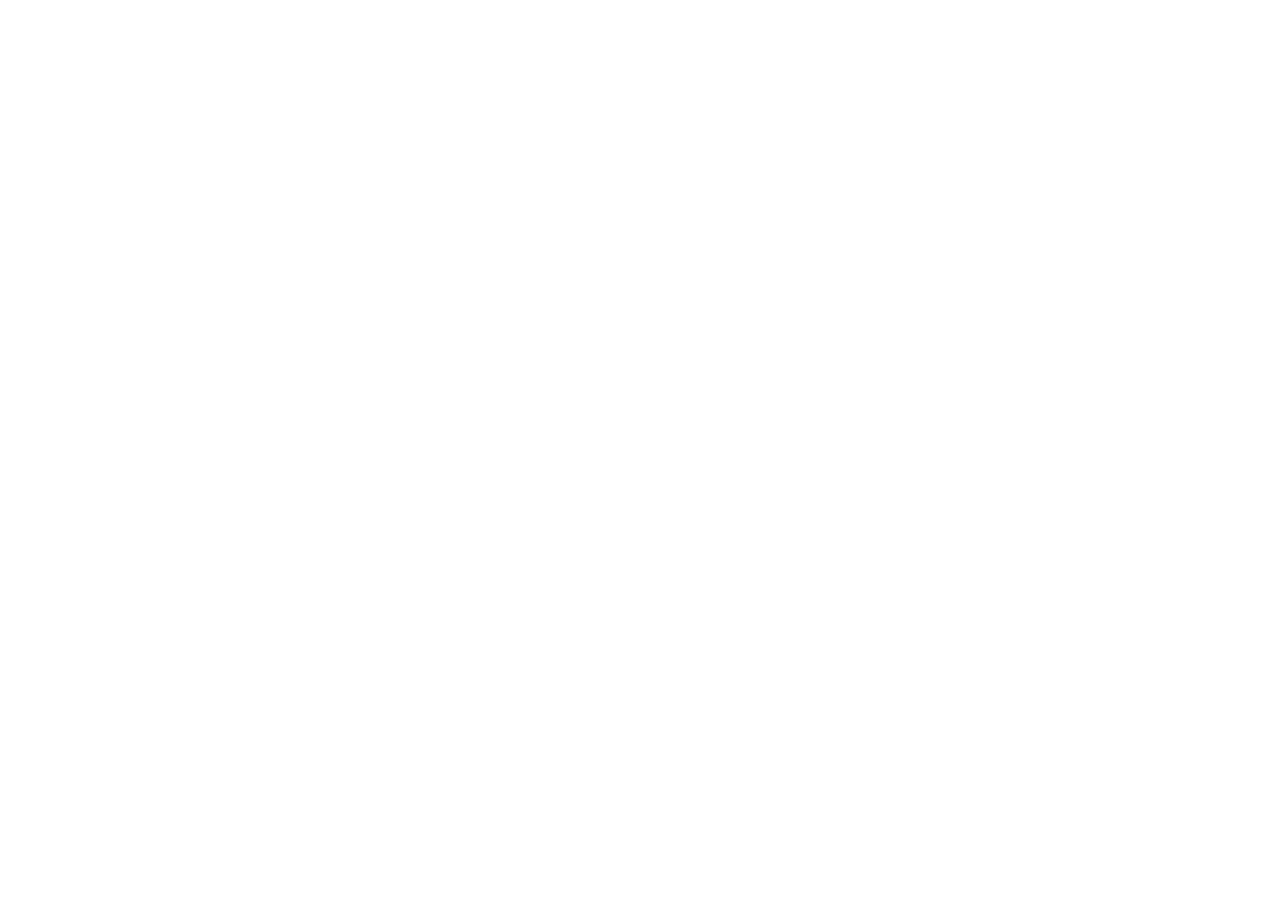
==== docs/index.html @ 4175fab6 "plugin added" ====
<!DOCTYPE html>
<html lang="en">
<head>
  <meta charset="UTF-8">
  <title>Document</title>
  <meta http-equiv="X-UA-Compatible" content="IE=edge,chrome=1" />
  <meta name="description" content="Description">
  <meta name="viewport" content="width=device-width, initial-scale=1.0, minimum-scale=1.0">
  <link rel="stylesheet" href="//cdn.jsdelivr.net/npm/docsify@4/lib/themes/vue.css">
</head>
<body>
  <div id="app"></div>
  <script>
    window.$docsify = {
      name: 'Wiki',
      repo: 'https://github.com/isa-Lai',
      coverpage: true,
      executeScript: true,
      loadSidebar: true,
      loadNavbar: true,
      mergeNavbar: true,
      maxLevel: 4,
      subMaxLevel: 2,
      search:'auto',

      search : [
        '/',            // => /README.md
        '/guide',       // => /guide.md
        '/get-started', // => /get-started.md
        '/zh-cn/',      // => /zh-cn/README.md
      ],
      // 完整配置参数
      search: {
        maxAge: 86400000, // 过期时间，单位毫秒，默认一天
        paths: 'auto', // or 'auto'
        placeholder: 'Type to search',

        // 支持本地化
        placeholder: {
          '/es/': 'Buscar',
          '/de-de/': 'Suche',
          '/ru-ru/': 'Поиск',
          '/zh-cn/': '搜索',
          '/': 'Search',
        },

        noData: 'No Results!',

        // 支持本地化
        noData: {
          '/zh-cn/': '找不到结果',
          '/': 'No Results'
        },

        // 搜索标题的最大层级, 1 - 6
        depth: 2,

        hideOtherSidebarContent: false, // 是否隐藏其他侧边栏内容

        // 避免搜索索引冲突
        // 同一域下的多个网站之间
        namespace: 'website-1',

        // 使用不同的索引作为路径前缀（namespaces）
        // 注意：仅适用于 paths: 'auto' 模式
        //
        // 初始化索引时，我们从侧边栏查找第一个路径
        // 如果它与列表中的前缀匹配，我们将切换到相应的索引
        pathNamespaces: ['/zh-cn', '/ru-ru', '/ru-ru/v1'],

        // 您可以提供一个正则表达式来匹配前缀。在这种情况下，
        // 匹配到的字符串将被用来识别索引
        pathNamespaces: /^(\/(zh-cn|ru-ru))?(\/(v1|v2))?/
      },

      
    }
  </script>
  <!-- Docsify v4 -->
  <!--script src="//cdn.jsdelivr.net/npm/docsify"></script-->
  <script src="//cdn.jsdelivr.net/npm/docsify/lib/docsify.min.js"></script>
  <script src="//cdn.jsdelivr.net/npm/docsify/lib/plugins/search.min.js"></script>
  <script src="//cdn.jsdelivr.net/npm/docsify/lib/plugins/zoom-image.min.js"></script>

</body>
</html>
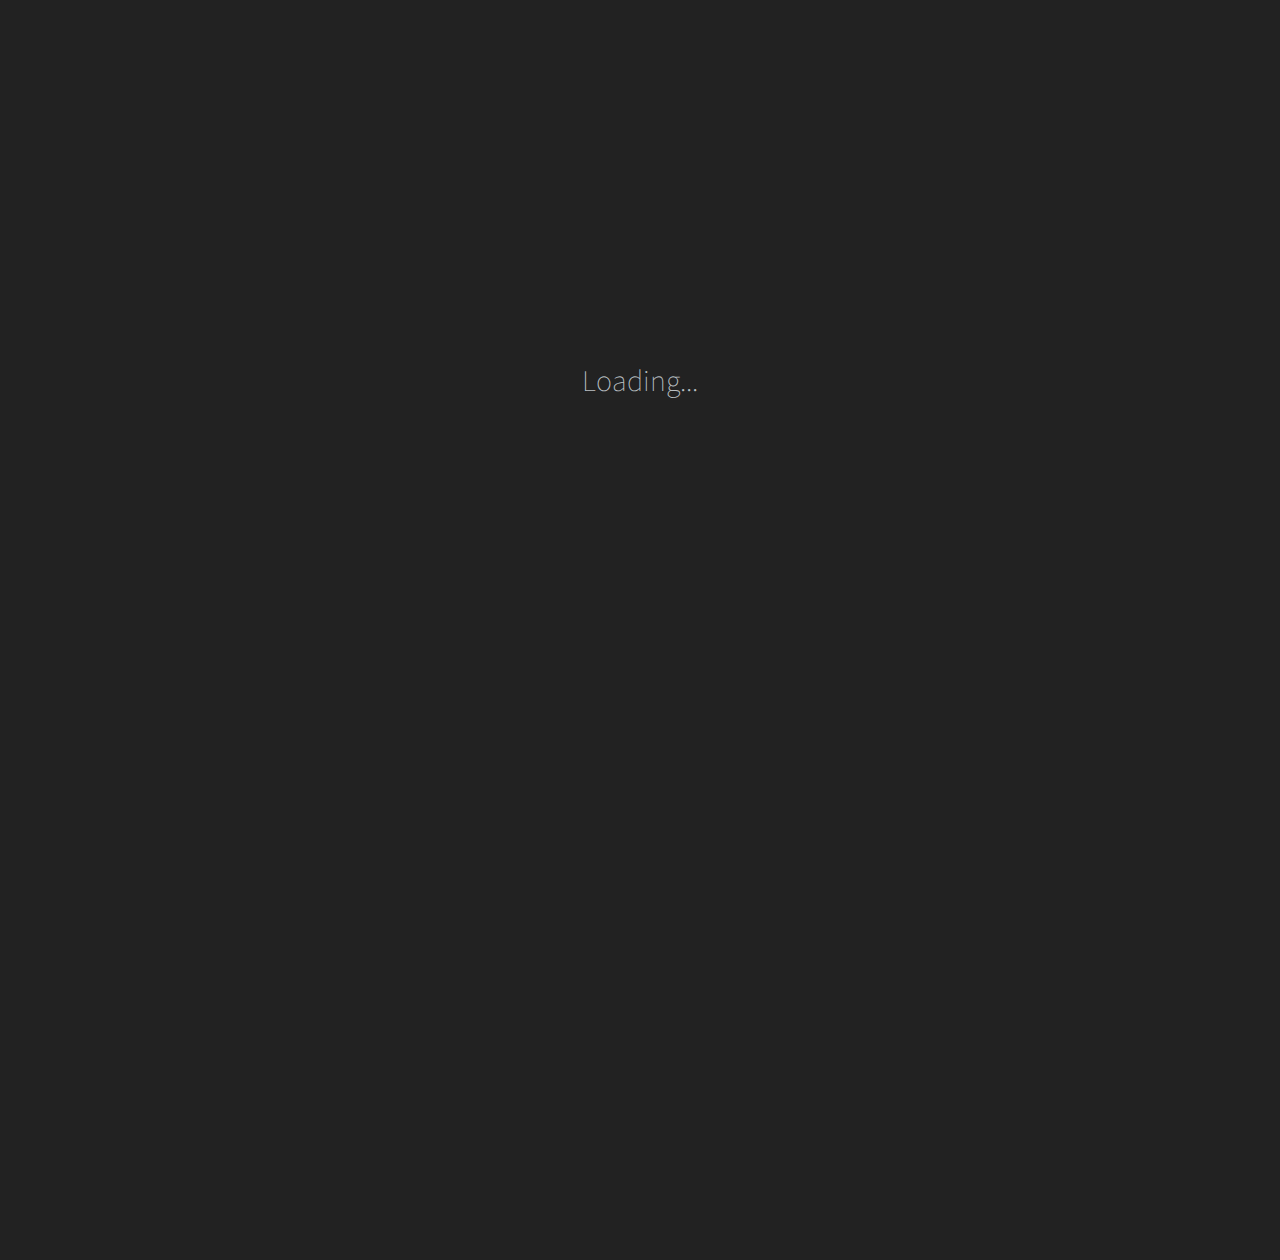
==== commit 1a924317: "Update index.html" ====
--- a/docs/index.html
+++ b/docs/index.html
@@ -6,14 +6,18 @@
   <meta http-equiv="X-UA-Compatible" content="IE=edge,chrome=1" />
   <meta name="description" content="Description">
   <meta name="viewport" content="width=device-width, initial-scale=1.0, minimum-scale=1.0">
-  <link rel="stylesheet" href="//cdn.jsdelivr.net/npm/docsify@4/lib/themes/vue.css">
+  <link rel="icon" type="image/png" href="/_media/icon.svg" hreflang="en-us">
+  <meta name="description" content="Isa Lai's Personal Wiki
+                                    ">
+  <meta name="keywords" content="isabelle, isa-lai, mcmaster,wiki,note">
+  <link rel="stylesheet" href="/css/darkly.css">
 </head>
 <body>
   <div id="app"></div>
   <script>
     window.$docsify = {
       name: 'Wiki',
-      repo: 'https://github.com/isa-Lai',
+      repo: 'https://github.com/isa-Lai/wiki',
       coverpage: true,
       executeScript: true,
       loadSidebar: true,
@@ -81,6 +85,8 @@
   <script src="//cdn.jsdelivr.net/npm/docsify/lib/docsify.min.js"></script>
   <script src="//cdn.jsdelivr.net/npm/docsify/lib/plugins/search.min.js"></script>
   <script src="//cdn.jsdelivr.net/npm/docsify/lib/plugins/zoom-image.min.js"></script>
+  <script src="//cdn.jsdelivr.net/npm/docsify-edit-on-github"></script>
+
 
 </body>
 </html>
--- a/css/darkly.css
+++ b/css/darkly.css
@@ -0,0 +1,837 @@
+/*!
+ * Darkly - Dark theme for docsify
+ * Report bug/feature: https://github.com/sushantrahate/docsify-darkly-theme
+*/
+@import url('https://fonts.googleapis.com/css?family=Roboto+Mono|Source+Sans+Pro:300,600');
+* {
+  -webkit-font-smoothing: antialiased;
+  -webkit-overflow-scrolling: touch;
+  -webkit-tap-highlight-color: rgba(0, 0, 0, 0);
+  -webkit-text-size-adjust: none;
+  -webkit-touch-callout: none;
+  box-sizing: border-box;
+}
+body:not(.ready) {
+  overflow: hidden;
+}
+body:not(.ready) .app-nav,
+body:not(.ready) > nav,
+body:not(.ready) [data-cloak] {
+  display: none;
+}
+div#app {
+  font-size: 30px;
+  font-weight: lighter;
+  margin: 40vh auto;
+  text-align: center;
+}
+div#app:empty:before {
+  content: 'Loading...';
+}
+.emoji {
+  height: 1.2rem;
+  vertical-align: middle;
+}
+.progress {
+  background-color: var(--theme-color, #00bc8c);
+  height: 2px;
+  left: 0;
+  position: fixed;
+  right: 0;
+  top: 0;
+  transition: width 0.2s, opacity 0.4s;
+  width: 0;
+  z-index: 5;
+}
+input[type='search'] {
+  background: #1c2c25;
+  border-color: #1c2c25;
+  color: rgb(192, 192, 192);
+}
+.search {
+  border-bottom: 1px solid #191919;
+}
+.search .search-keyword,
+.search a:hover {
+  color: var(--theme-color, #00bc8c);
+}
+.search .search-keyword {
+  color: var(--theme-color, #00bc8c);
+  font-style: normal;
+  font-weight: 700;
+}
+.search .results-panel {
+  color: rgb(192, 192, 192);
+}
+.search .matching-post {
+  border-bottom: 1px solid #444444 !important;
+}
+body,
+html {
+  height: 100%;
+}
+body {
+  -moz-osx-font-smoothing: grayscale;
+  -webkit-font-smoothing: antialiased;
+  /* color: #34495e; */
+  color: #bbc0c4;
+  font-family: Source Sans Pro, Helvetica Neue, Arial, sans-serif;
+  font-size: 16px;
+  letter-spacing: 0;
+  margin: 0;
+  overflow-x: hidden;
+}
+img {
+  max-width: 100%;
+}
+a[disabled] {
+  cursor: not-allowed;
+  opacity: 0.6;
+}
+kbd {
+  border: 1px solid #a3a3a3;
+  border-radius: 3px;
+  display: inline-block;
+  font-size: 12px !important;
+  line-height: 12px;
+  margin-bottom: 3px;
+  padding: 3px 5px;
+  vertical-align: middle;
+}
+.task-list-item {
+  list-style-type: none;
+}
+li input[type='checkbox'] {
+  margin: 0 0.2em 0.25em -1.6em;
+  vertical-align: middle;
+}
+.app-nav {
+  margin: 25px 60px 0 0;
+  position: absolute;
+  right: 0;
+  text-align: right;
+  z-index: 2;
+}
+.app-nav.no-badge {
+  margin-right: 25px;
+}
+.app-nav p {
+  margin: 0;
+}
+.app-nav > a {
+  margin: 0 1rem;
+  padding: 5px 0;
+}
+.app-nav li,
+.app-nav ul {
+  display: inline-block;
+  list-style: none;
+  margin: 0;
+}
+.app-nav a {
+  color: inherit;
+  font-size: 16px;
+  text-decoration: none;
+  transition: color 0.3s;
+}
+.app-nav a.active,
+.app-nav a:hover {
+  color: var(--theme-color, #00bc8c);
+}
+.app-nav a.active {
+  border-bottom: 2px solid var(--theme-color, #00bc8c);
+  color: var(--theme-color, #00bc8c);
+}
+.app-nav li {
+  display: inline-block;
+  margin: 0 1rem;
+  padding: 5px 0;
+  position: relative;
+}
+.app-nav li ul {
+  background-color: #fff;
+  border: 1px solid #b0b0b0;
+  border-bottom-color: #a3a3a3;
+  border-radius: 4px;
+  box-sizing: border-box;
+  display: none;
+  max-height: calc(100vh - 61px);
+  overflow-y: auto;
+  padding: 10px 0;
+  position: absolute;
+  right: -15px;
+  text-align: left;
+  top: 100%;
+  white-space: nowrap;
+}
+.app-nav li ul li {
+  display: block;
+  font-size: 14px;
+  line-height: 1rem;
+  margin: 0;
+  margin: 8px 14px;
+  white-space: nowrap;
+}
+.app-nav li ul a {
+  display: block;
+  font-size: inherit;
+  margin: 0;
+  padding: 0;
+}
+.app-nav li ul a.active {
+  border-bottom: 0;
+}
+.app-nav li:hover ul {
+  display: block;
+}
+.github-corner {
+  border-bottom: 0;
+  position: fixed;
+  right: 0;
+  text-decoration: none;
+  top: 0;
+  z-index: 1;
+}
+.github-corner:hover .octo-arm {
+  animation: a 0.56s ease-in-out;
+}
+.github-corner svg {
+  color: #222;
+  fill: var(--theme-color, #00bc8c);
+  height: 80px;
+  width: 80px;
+}
+main {
+  display: block;
+  position: relative;
+  width: 100vw;
+  height: 100%;
+  z-index: 0;
+}
+main.hidden {
+  display: none;
+}
+.anchor {
+  display: inline-block;
+  text-decoration: none;
+  transition: all 0.3s;
+}
+.anchor span {
+  color: #00bc8c;
+}
+.anchor:hover {
+  text-decoration: underline;
+}
+.sidebar {
+  border-right: 1px solid rgba(0, 0, 0, 0.4);
+  overflow-y: auto;
+  padding: 40px 0 0;
+  position: absolute;
+  top: 0;
+  bottom: 0;
+  left: 0;
+  transition: transform 0.25s ease-out;
+  width: 300px;
+  z-index: 3;
+}
+.sidebar > h1 {
+  margin: 0 auto 1rem;
+  font-size: 1.5rem;
+  font-weight: 300;
+  text-align: center;
+}
+.sidebar > h1 a {
+  color: inherit;
+  text-decoration: none;
+  font-weight: 600;
+  color: #4c9a87;
+}
+.sidebar > h1 .app-nav {
+  display: block;
+  position: static;
+}
+.sidebar .sidebar-nav {
+  line-height: 2em;
+  padding-bottom: 40px;
+}
+.sidebar li.collapse .app-sub-sidebar {
+  display: none;
+}
+.sidebar ul {
+  margin: 0 0 0 15px;
+  padding: 0;
+}
+.sidebar li > p {
+  font-weight: 700;
+  margin: 0;
+  color: #4c9a87;
+}
+.sidebar ul,
+.sidebar ul li {
+  list-style: none;
+}
+.sidebar ul li a {
+  border-bottom: none;
+  display: block;
+}
+.sidebar ul li ul {
+  padding-left: 20px;
+}
+.sidebar::-webkit-scrollbar {
+  width: 4px;
+}
+.sidebar::-webkit-scrollbar-thumb {
+  background: transparent;
+  border-radius: 4px;
+}
+.sidebar:hover::-webkit-scrollbar-thumb {
+  background: hsla(0, 0%, 53%, 0.4);
+}
+.sidebar:hover::-webkit-scrollbar-track {
+  background: hsla(0, 0%, 53%, 0.1);
+}
+.sidebar-toggle {
+  background-color: transparent;
+  background-color: hsla(0, 0%, 13%, 0.8);
+  border: 0;
+  outline: none;
+  padding: 10px;
+  position: absolute;
+  bottom: 0;
+  left: 0;
+  text-align: center;
+  transition: opacity 0.3s;
+  width: 284px;
+  z-index: 4;
+}
+.sidebar-toggle .sidebar-toggle-button:hover {
+  opacity: 0.4;
+}
+.sidebar-toggle span {
+  background-color: var(--theme-color, #00bc8c);
+  display: block;
+  margin-bottom: 4px;
+  width: 16px;
+  height: 2px;
+}
+body.sticky .sidebar,
+body.sticky .sidebar-toggle {
+  position: fixed;
+}
+.content {
+  padding-top: 60px;
+  position: absolute;
+  top: 0;
+  right: 0;
+  bottom: 0;
+  left: 300px;
+  transition: left 0.25s ease;
+}
+.markdown-section {
+  margin: 0 auto;
+  max-width: 800px;
+  padding: 30px 15px 40px;
+  position: relative;
+}
+.markdown-section > * {
+  box-sizing: border-box;
+  font-size: inherit;
+}
+.markdown-section > :first-child {
+  margin-top: 0 !important;
+}
+.markdown-section hr {
+  border: none;
+  border-bottom: 1px solid #444444;
+  margin: 2em 0;
+}
+.markdown-section iframe {
+  border: 1px solid #444444;
+}
+.markdown-section table {
+  border-collapse: collapse;
+  border-spacing: 0;
+  display: block;
+  margin-bottom: 1rem;
+  overflow: auto;
+  width: 100%;
+}
+.markdown-section th {
+  font-weight: 700;
+}
+.markdown-section td,
+.markdown-section th {
+  border: 1px solid #b0b0b0;
+  padding: 6px 13px;
+}
+.markdown-section tr {
+  border-top: 1px solid #a3a3a3;
+}
+.markdown-section p.tip,
+.markdown-section tr:nth-child(2n) {
+  background-color: #303030;
+}
+.markdown-section p.tip {
+  border-bottom-right-radius: 2px;
+  border-left: 4px solid #00bc8c;
+  border-top-right-radius: 2px;
+  margin: 2em 0;
+  padding: 12px 24px 12px 30px;
+  position: relative;
+}
+.markdown-section p.tip:before {
+  background-color: #00bc8c;
+  border-radius: 100%;
+  color: #fff;
+  content: '!';
+  font-family: Dosis, Source Sans Pro, Helvetica Neue, Arial, sans-serif;
+  font-size: 14px;
+  font-weight: 700;
+  left: -12px;
+  line-height: 20px;
+  position: absolute;
+  height: 20px;
+  width: 20px;
+  text-align: center;
+  top: 14px;
+}
+.markdown-section p.tip code {
+  background-color: #191919;
+}
+.markdown-section p.tip em {
+  color: #34495e;
+}
+.markdown-section p.warn {
+  background: rgba(66, 185, 131, 0.2);
+  border-radius: 2px;
+  padding: 1rem;
+}
+body.close .sidebar {
+  transform: translateX(-300px);
+}
+body.close .sidebar-toggle {
+  width: auto;
+}
+body.close .content {
+  left: 0;
+}
+@media print {
+  .app-nav,
+  .github-corner,
+  .sidebar,
+  .sidebar-toggle {
+    display: none;
+  }
+}
+@media screen and (max-width: 768px) {
+  .github-corner,
+  .sidebar,
+  .sidebar-toggle {
+    position: fixed;
+  }
+  .app-nav {
+    margin-top: 16px;
+  }
+  .app-nav li ul {
+    top: 30px;
+  }
+  main {
+    height: auto;
+    overflow-x: hidden;
+  }
+  .sidebar {
+    left: -300px;
+    transition: transform 0.25s ease-out;
+  }
+  .content {
+    left: 0;
+    max-width: 100vw;
+    position: static;
+    padding-top: 20px;
+    transition: transform 0.25s ease;
+  }
+  .app-nav,
+  .github-corner {
+    transition: transform 0.25s ease-out;
+  }
+  .sidebar-toggle {
+    background-color: transparent;
+    width: auto;
+    padding: 30px 30px 10px 10px;
+  }
+  body.close .sidebar {
+    transform: translateX(300px);
+  }
+  body.close .sidebar-toggle {
+    background-color: hsla(0, 0%, 13%, 0.8);
+    transition: background-color 1s;
+    width: 284px;
+    padding: 10px;
+  }
+  body.close .content {
+    transform: translateX(300px);
+  }
+  body.close .app-nav,
+  body.close .github-corner {
+    display: none;
+  }
+  .github-corner:hover .octo-arm {
+    animation: none;
+  }
+  .github-corner .octo-arm {
+    animation: a 0.56s ease-in-out;
+  }
+}
+@keyframes a {
+  0%,
+  to {
+    transform: rotate(0);
+  }
+  20%,
+  60% {
+    transform: rotate(-25deg);
+  }
+  40%,
+  80% {
+    transform: rotate(10deg);
+  }
+}
+section.cover {
+  -ms-flex-align: center;
+  align-items: center;
+  background-position: 50%;
+  background-repeat: no-repeat;
+  background-size: cover;
+  height: 100vh;
+  display: none;
+  background: linear-gradient(
+    to left bottom,
+    #00610e 0%,
+    #006151 100%
+  ) !important;
+}
+section.cover.show {
+  display: -ms-flexbox;
+  display: flex;
+}
+section.cover.has-mask .mask {
+  background-color: #fff;
+  opacity: 0.8;
+  position: absolute;
+  top: 0;
+  height: 100%;
+  width: 100%;
+}
+section.cover .cover-main {
+  -ms-flex: 1;
+  flex: 1;
+  margin: -20px 16px 0;
+  text-align: center;
+  z-index: 1;
+}
+section.cover a {
+  color: inherit;
+}
+section.cover a,
+section.cover a:hover {
+  text-decoration: none;
+}
+section.cover p {
+  line-height: 1.5rem;
+  margin: 1em 0;
+}
+section.cover h1 {
+  color: inherit;
+  font-size: 2.5rem;
+  font-weight: 300;
+  margin: 0.625rem 0 2.5rem;
+  position: relative;
+  text-align: center;
+}
+section.cover h1 a {
+  display: block;
+}
+section.cover h1 small {
+  bottom: -0.4375rem;
+  font-size: 1rem;
+  position: absolute;
+}
+section.cover blockquote {
+  font-size: 1.5rem;
+  text-align: center;
+}
+section.cover ul {
+  line-height: 1.8;
+  list-style-type: none;
+  margin: 1em auto;
+  max-width: 500px;
+  padding: 0;
+}
+section.cover .cover-main > p:last-child a {
+  border: 1px solid var(--theme-color, #00bc8c);
+  border-radius: 2rem;
+  box-sizing: border-box;
+  color: var(--theme-color, #00bc8c);
+  display: inline-block;
+  font-size: 1.05rem;
+  letter-spacing: 0.1rem;
+  margin: 0.5rem 1rem;
+  padding: 0.75em 2rem;
+  text-decoration: none;
+  transition: all 0.15s ease;
+}
+section.cover .cover-main > p:last-child a:last-child {
+  background-color: var(--theme-color, #00bc8c);
+  color: #e5e5e5;
+}
+section.cover .cover-main > p:last-child a:last-child:hover {
+  color: inherit;
+  opacity: 0.8;
+  color: #e5e5e5;
+}
+section.cover .cover-main > p:last-child a:hover {
+  color: inherit;
+}
+section.cover blockquote > p > a {
+  border-bottom: 2px solid var(--theme-color, #00bc8c);
+  transition: color 0.3s;
+}
+section.cover blockquote > p > a:hover {
+  color: var(--theme-color, #00bc8c);
+}
+.sidebar,
+body {
+  background-color: #222;
+}
+.sidebar {
+  color: #364149;
+}
+.sidebar li {
+  margin: 6px 0;
+}
+.sidebar ul li a {
+  color: #007054;
+  font-size: 14px;
+  font-weight: 600;
+  overflow: hidden;
+  text-decoration: none;
+  text-overflow: ellipsis;
+  white-space: nowrap;
+}
+.sidebar ul li a:hover {
+  text-decoration: underline;
+}
+.sidebar ul li ul {
+  padding: 0;
+}
+.sidebar ul li.active > a {
+  border-right: 2px solid;
+  color: var(--theme-color, #00bc8c);
+  font-size: 16px;
+  font-weight: 600;
+}
+.app-sub-sidebar li:before {
+  content: '-';
+  padding-right: 4px;
+  float: left;
+}
+.markdown-section h1,
+.markdown-section h2,
+.markdown-section h3,
+.markdown-section h4,
+.markdown-section strong {
+  color: #fff;
+  font-weight: 600;
+}
+.markdown-section a {
+  color: #2973b7;
+  font-weight: 600;
+}
+.markdown-section h1 {
+  font-size: 2rem;
+  margin: 0 0 1rem;
+}
+.markdown-section h2 {
+  font-size: 1.75rem;
+  margin: 45px 0 0.8rem;
+}
+.markdown-section h3 {
+  font-size: 1.5rem;
+  margin: 40px 0 0.6rem;
+}
+.markdown-section h4 {
+  font-size: 1.25rem;
+}
+.markdown-section h5 {
+  font-size: 1rem;
+}
+.markdown-section h6 {
+  color: #777;
+  font-size: 1rem;
+}
+.markdown-section figure,
+.markdown-section p {
+  margin: 1.2em 0;
+}
+.markdown-section ol,
+.markdown-section p,
+.markdown-section ul {
+  line-height: 1.6rem;
+  word-spacing: 0.05rem;
+}
+.markdown-section ol,
+.markdown-section ul {
+  padding-left: 1.5rem;
+}
+.markdown-section blockquote {
+  border-left: 4px solid var(--theme-color, #00bc8c);
+  color: #858585;
+  margin: 2em 0;
+  padding-left: 20px;
+}
+.markdown-section blockquote p {
+  font-weight: 600;
+  margin-left: 0;
+}
+.markdown-section iframe {
+  margin: 1em 0;
+}
+.markdown-section em {
+  color: #7f8c8d;
+}
+.markdown-section code {
+  border-radius: 2px;
+  color: #00bc8c;
+  font-size: 0.8rem;
+  margin: 0 2px;
+  padding: 3px 5px;
+  white-space: pre-wrap;
+}
+.markdown-section code,
+.markdown-section pre {
+  background-color: #303030;
+  font-family: Roboto Mono, Monaco, courier, monospace;
+}
+.markdown-section pre {
+  -moz-osx-font-smoothing: initial;
+  -webkit-font-smoothing: initial;
+  line-height: 1.5rem;
+  margin: 1.2em 0;
+  overflow: auto;
+  padding: 0 1.4rem;
+  position: relative;
+  word-wrap: normal;
+}
+.token.cdata,
+.token.comment,
+.token.doctype,
+.token.prolog {
+  color: #8e908c;
+}
+.token.namespace {
+  opacity: 0.7;
+}
+.token.boolean,
+.token.number {
+  color: #c76b29;
+}
+.token.punctuation {
+  color: #0078c8;
+}
+.token.property {
+  color: #c76b29;
+}
+.token.tag {
+  color: #2973b7;
+}
+.token.string {
+  color: var(--theme-color, #00bc8c);
+}
+.token.selector {
+  color: #6679cc;
+}
+.token.attr-name {
+  color: #2973b7;
+}
+.language-css .token.string,
+.style .token.string,
+.token.entity,
+.token.url {
+  color: #22a2c9;
+}
+.token.attr-value,
+.token.control,
+.token.directive,
+.token.unit {
+  color: var(--theme-color, #00bc8c);
+}
+.token.keyword {
+  color: #c76b29;
+}
+.token.atrule,
+.token.regex,
+.token.statement {
+  color: #22a2c9;
+}
+.token.placeholder,
+.token.variable {
+  color: #3d8fd1;
+}
+.token.deleted {
+  text-decoration: line-through;
+}
+.token.inserted {
+  border-bottom: 1px dotted #202746;
+  text-decoration: none;
+}
+.token.italic {
+  font-style: italic;
+}
+.token.bold,
+.token.important {
+  font-weight: 700;
+}
+.token.important {
+  color: #c76b29;
+}
+.token.entity {
+  cursor: help;
+}
+.markdown-section pre > code {
+  -moz-osx-font-smoothing: initial;
+  -webkit-font-smoothing: initial;
+  background-color: #303030;
+  border-radius: 2px;
+  color: #c0c0c0;
+  display: block;
+  font-family: Roboto Mono, Monaco, courier, monospace;
+  font-size: 0.8rem;
+  line-height: inherit;
+  margin: 0 2px;
+  max-width: inherit;
+  overflow: inherit;
+  padding: 2.2em 5px;
+  white-space: inherit;
+}
+.markdown-section code:after,
+.markdown-section code:before {
+  letter-spacing: 0.05rem;
+}
+code .token {
+  -moz-osx-font-smoothing: initial;
+  -webkit-font-smoothing: initial;
+  min-height: 1.5rem;
+}
+pre:after {
+  color: #a3a3a3;
+  content: attr(data-lang);
+  font-size: 0.6rem;
+  font-weight: 600;
+  height: 15px;
+  line-height: 15px;
+  padding: 5px 10px 0;
+  position: absolute;
+  right: 0;
+  text-align: right;
+  top: 0;
+}
